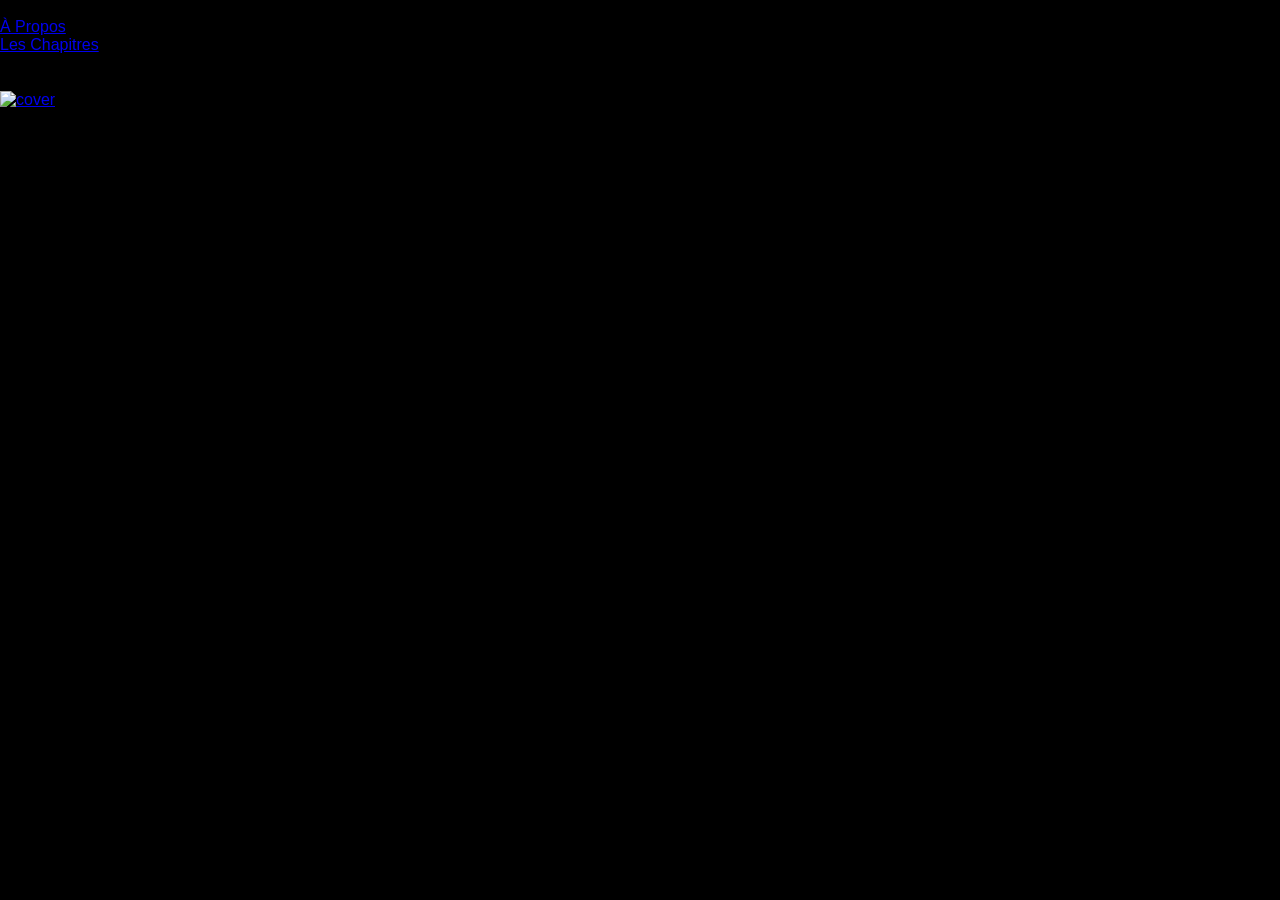
==== index.html @ 878c9f78 "nieme fix" ====
<!DOCTYPE html>
<html lang="fr">
<head>
    <meta charset="UTF-8">
    <meta name="viewport" content="width=device-width, initial-scale=1.0">
    <title>Raconte Le Site</title>
    <link rel="stylesheet" href="/raconte_le_site/CSS/general_styles.css">
    <link rel="stylesheet" href="/raconte_le_site/CSS/histoire_styles.css">
    <link rel="icon" type="image/webp" href="images/icone.webp">
</head>
<body>
    <!-- on créé d'abord la CLASSE navbar,
     Tout ce qui es tdedans appartient donc à la classe navbar
     on cré ensuite un conteneur  qui contiendra les trucs qu'on verra dans la navbar -->
    
    <!-- Navbar section -->
    <nav class="navbar">
        <div class="navbar__container"> 
            <div class="navbar__toggle" id="mobile-menu">
                <span class="menu-text">Menu</span>

                <div class="burger">
                    <span class="bar"></span>
                    <span class="bar"></span>
                    <span class="bar"></span>
                </div>
            </div>


            <ul class="navbar__menu">

                <li class="navbar__item">
                    <a href="/raconte_le_site/HTML/about.html", class="navbar__links">À Propos</a>
                </li>

                <li class="navbar__item">
                    <a href="/raconte_le_site/index.html", class="navbar__links">Les Chapitres</a>
                </li>

            </ul>

        </div>
    </nav>

    <!-- header -->
    <div class="band">
        <div class="band__container">
            <div class="band__overlay">
                <h1>Les aventures d'Ellena McGuffin</h1>
            </div>
        </div>
    </div>

    <!-- Reste du site -->
    <div class="story">
        <div class="story__container">
            <div class="story__content">
                
                <div class="img_container">
                    <a href="/raconte_le_site/HTML/about.html">
                        <img src="/raconte_le_site/images/cover.webp"
                        alt="cover"
                        id="cover_mcguffin"
                        loading="lazy"
                        >
                    </a>
                </div>
                
                <p> Disons qu'il existe des tas de mondes. Histoires, Multivers, Bulles... Appelez ça comme vous voulez.
                    Le Bureau de l'Outre-Monde, une organisation opaque et mystérieuse, appelle ça des "Diégèses".<br><br>
                    L'agent Ellena McGuffin travaille à s'assurer que tout s'y passe conformément aux règles.
                    Mais Ellena reçoit un jour une promotion pour travailler sur de nouvelles affaires étranges, celles des Dossiers obscurs.
                    L'Outre-Monde classe ainsi les affaires qui leur semblent appartenir de près ou de loin à ce qu'on appelle "l'Obscure Question".
                    Une question capitale que personne ne peut pourtant poser... </p>

            </div>
           
            <div class="chap_selec">
                <h1>La liste des épisodes</h1>
                    <p>
                        Cette histoire/Bande dessinée se lis comme un Manga<br>
                        De DROITE à GAUCHE et de HAUT en BAS<br>
                        Vous pouvez cliquer sur les boutons en bas de page pour avancer dans votre lecture.<br>
                        Vous pouvez également sélectionner un épisode avec le sélecteur en haut à droite des pages.<br>
                        Sur téléphone, cliquez à droite pour passer à la page suivante, et sur ordinateur, vous pouvez également utiliser les flèches du clavier<br>
                        Bonne lecture !
                    </p>
            </div>
            <div class="link-list" id="link-list">
                <!-- <ul>
                    <li><a href="chapitre1.html">Chapitre 1</a></li>
                    <li><a href="chapitre2.html">Chapitre 2</a></li>
                    <li><a href="chapitre3.html">Chapitre 3</a></li>
                    <li><a href="chapitre4.html">Chapitre 4</a></li>
                    <li><a href="chapitre4.html">Chapitre 5</a></li>
                    <li><a href="chapitre4.html">Chapitre N</a></li>
                    <li><a href="chapitre4.html">Chapitre N</a></li>
                    <li><a href="chapitre4.html">Chapitre N</a></li>
                    <li><a href="chapitre4.html">Chapitre N</a></li>
                    <li><a href="chapitre4.html">Chapitre N</a></li>
                    <li><a href="chapitre4.html">Chapitre N</a></li>
                    <li><a href="chapitre4.html">Chapitre N</a></li>

                </ul> -->
                <ul id="chapter-list">
                    <!-- 
                    <li><a href="chapitre1.html">Chapitre 1</a></li>
                     Les objets crées sont de cette forme
                    -->
                </ul>
            </div>
        </div>

    </div>


    <!-- <script src="app.js"></script> -->
    <script type="module" src="/raconte_le_site/JS_modules/navbar.js"></script>
    <script type="module" src="/raconte_le_site/JS_modules/ep_list.js"></script>
    <!-- <script type="module" src="/raconte_le_site/JS_modules/ep_list.min.js"></script> -->


    <style>
        /* on ne met que les styles qui ont un caractère critique, par exemple le styling de texte si on veut qu'il soit charger en priorité,
        ça alourdi la page mais ça assure que qqchose soit chargé */
        :root{
            --max-width : 1400px;
        }
        * {
            box-sizing: border-box;
            padding: 0;
            margin: 0;
            font-family: 'kumbh Sans', sans-serif ;
        }
        html, body {
            margin: 0;
            height: 100%;
            background-color: black;

        }
    </style>


</body>
</html>

<!-- 192.168.1.22  -->
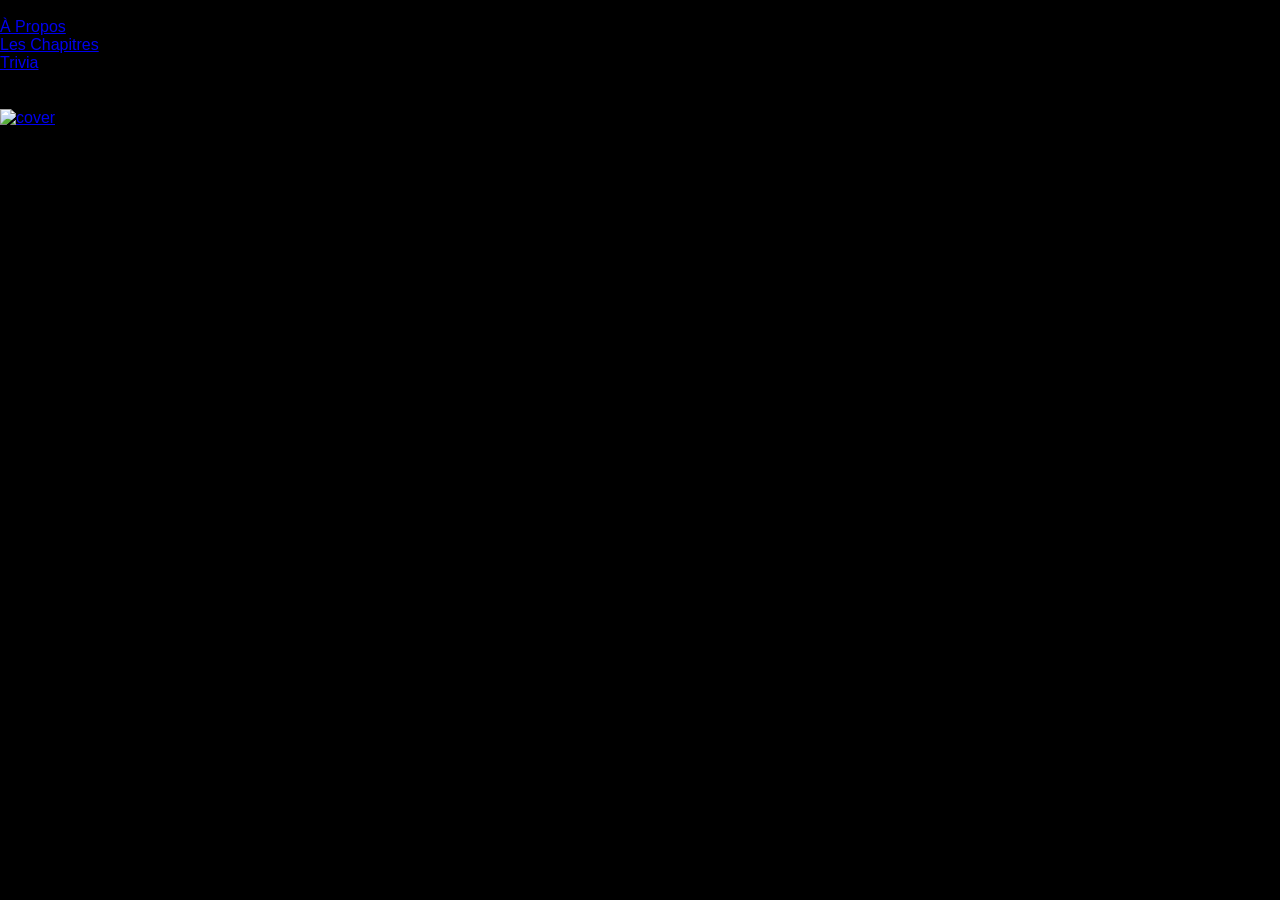
==== commit 39d0b9df: "début de la page de trivia" ====
--- a/index.html
+++ b/index.html
@@ -35,6 +35,10 @@
 
                 <li class="navbar__item">
                     <a href="/raconte_le_site/index.html", class="navbar__links">Les Chapitres</a>
+                </li>
+
+                <li class="navbar__item">
+                    <a href="/raconte_le_site/HTML/wiki.html", class="navbar__links">Trivia</a>
                 </li>
 
             </ul>
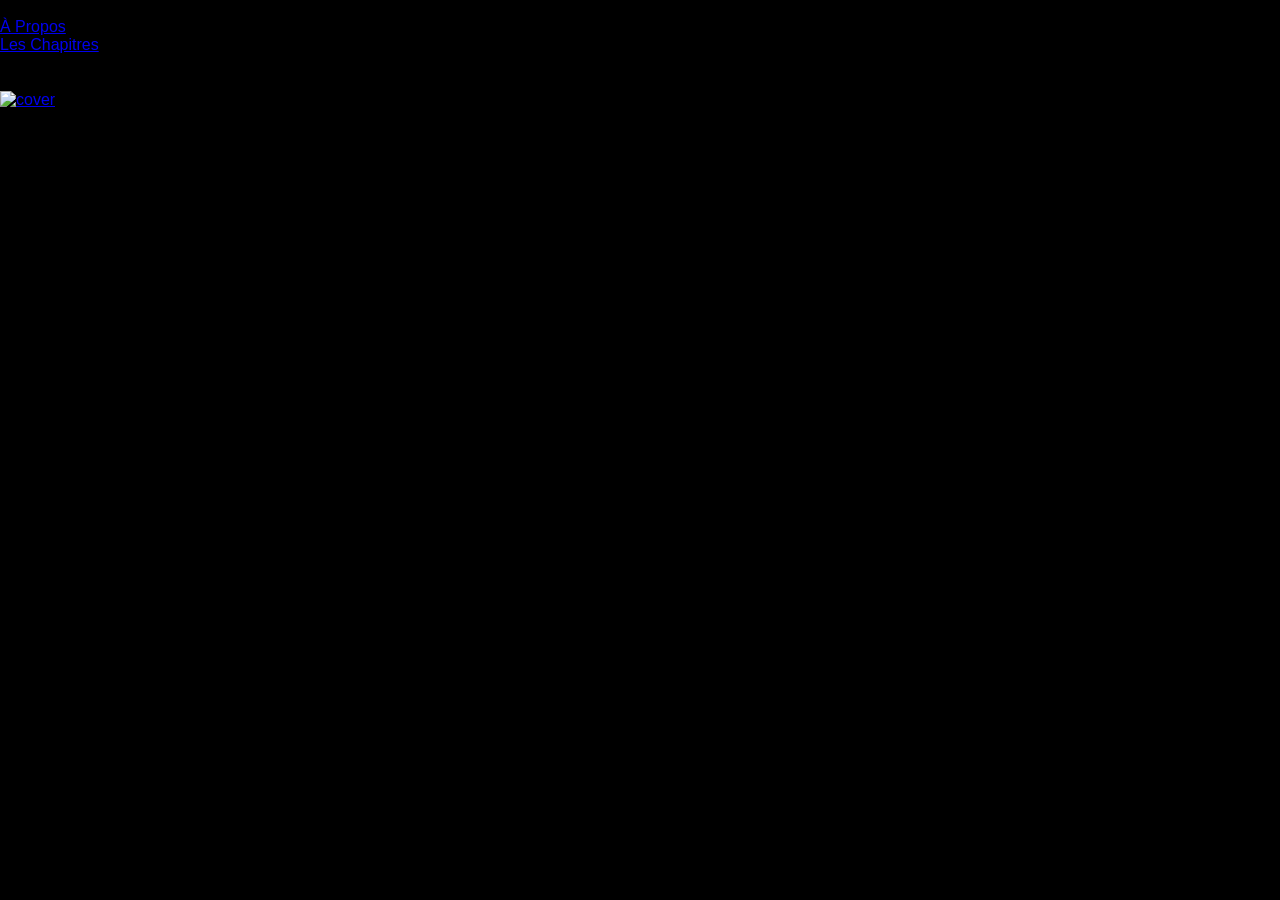
==== commit 5ff9ea17: "correction mineure paragraphe" ====
--- a/index.html
+++ b/index.html
@@ -37,10 +37,6 @@
                     <a href="/raconte_le_site/index.html", class="navbar__links">Les Chapitres</a>
                 </li>
 
-                <li class="navbar__item">
-                    <a href="/raconte_le_site/HTML/wiki.html", class="navbar__links">Trivia</a>
-                </li>
-
             </ul>
 
         </div>
@@ -75,7 +71,8 @@
                     L'agent Ellena McGuffin travaille à s'assurer que tout s'y passe conformément aux règles.
                     Mais Ellena reçoit un jour une promotion pour travailler sur de nouvelles affaires étranges, celles des Dossiers obscurs.
                     L'Outre-Monde classe ainsi les affaires qui leur semblent appartenir de près ou de loin à ce qu'on appelle "l'Obscure Question".
-                    Une question capitale que personne ne peut pourtant poser... </p>
+                    Une question capitale que personne ne peut pourtant poser... 
+                </p>
 
             </div>
            
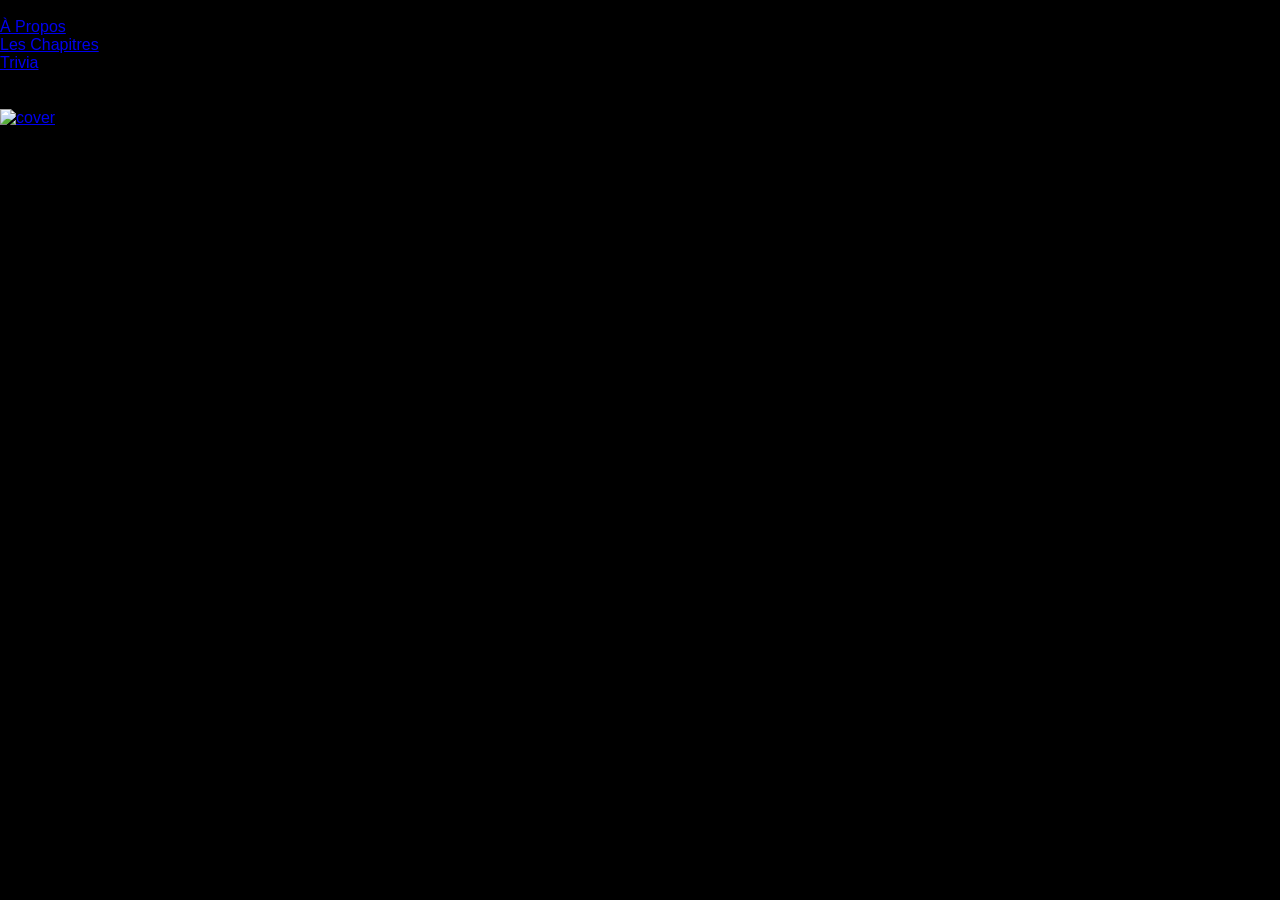
==== commit 613f980f: "Merge branch 'master' into work_ver" ====
--- a/index.html
+++ b/index.html
@@ -6,7 +6,7 @@
     <title>Raconte Le Site</title>
     <link rel="stylesheet" href="/raconte_le_site/CSS/general_styles.css">
     <link rel="stylesheet" href="/raconte_le_site/CSS/histoire_styles.css">
-    <link rel="icon" type="image/webp" href="images/icone.webp">
+    <link rel="icon" type="image/webp" href="/raconte_le_site/CSS/images/icone.webp">
 </head>
 <body>
     <!-- on créé d'abord la CLASSE navbar,
@@ -30,11 +30,15 @@
             <ul class="navbar__menu">
 
                 <li class="navbar__item">
-                    <a href="/raconte_le_site/HTML/about.html", class="navbar__links">À Propos</a>
+                    <a href="/raconte_le_site/HTML/about.html" class="navbar__links">À Propos</a>
                 </li>
 
                 <li class="navbar__item">
-                    <a href="/raconte_le_site/index.html", class="navbar__links">Les Chapitres</a>
+                    <a href="/raconte_le_site/index.html" class="navbar__links">Les Chapitres</a>
+                </li>
+
+                <li class="navbar__item">
+                    <a href="/raconte_le_site/HTML/wiki.html", class="navbar__links">Trivia</a>
                 </li>
 
             </ul>
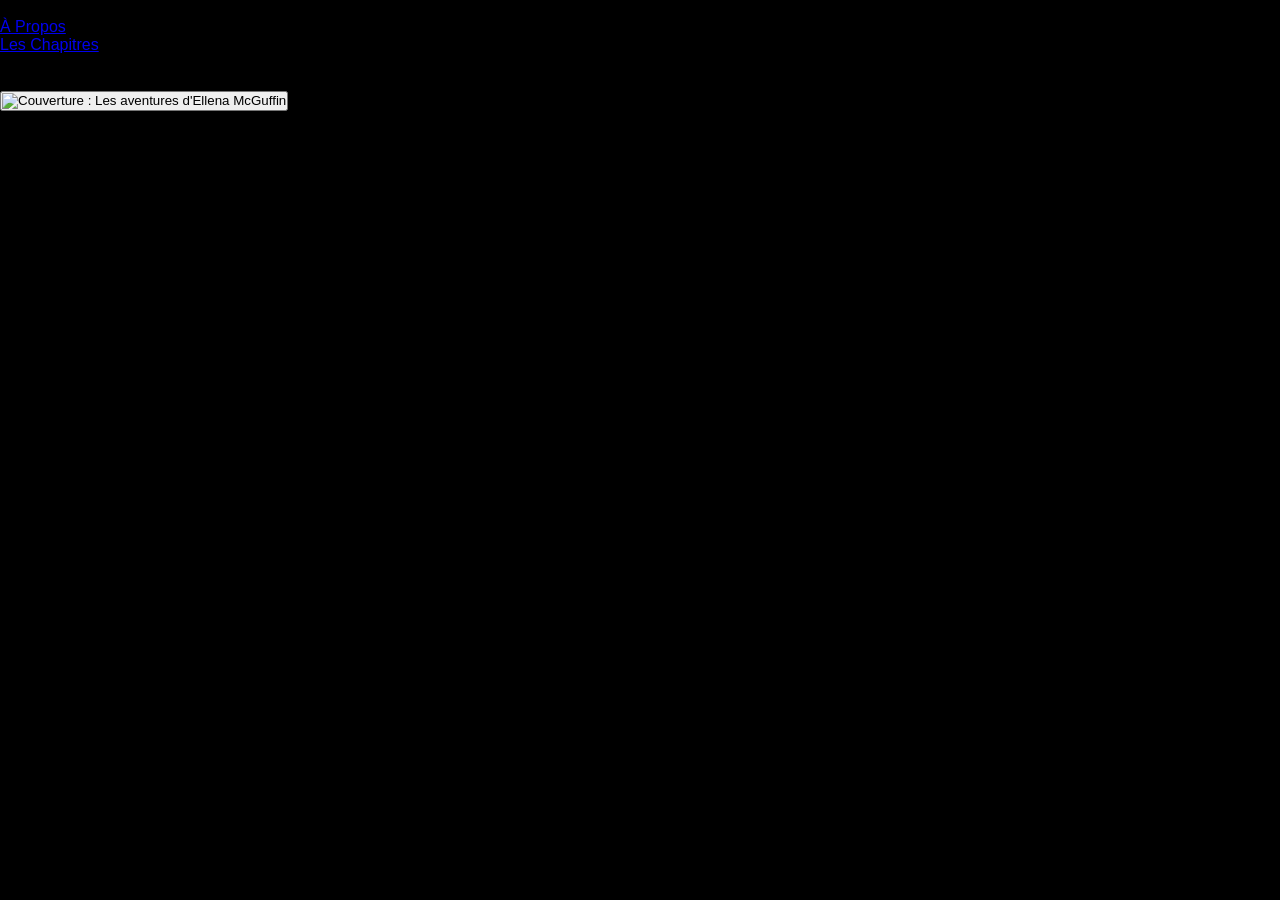
==== commit c091064d: "merge vers le work pour tester des choses" ====
--- a/index.html
+++ b/index.html
@@ -18,34 +18,30 @@
         <div class="navbar__container"> 
             <div class="navbar__toggle" id="mobile-menu">
                 <span class="menu-text">Menu</span>
-
+ 
                 <div class="burger">
                     <span class="bar"></span>
                     <span class="bar"></span>
                     <span class="bar"></span>
                 </div>
             </div>
-
-
+ 
+ 
             <ul class="navbar__menu">
-
+ 
                 <li class="navbar__item">
                     <a href="/raconte_le_site/HTML/about.html" class="navbar__links">À Propos</a>
                 </li>
-
+ 
                 <li class="navbar__item">
                     <a href="/raconte_le_site/index.html" class="navbar__links">Les Chapitres</a>
                 </li>
-
-                <li class="navbar__item">
-                    <a href="/raconte_le_site/HTML/wiki.html", class="navbar__links">Trivia</a>
-                </li>
-
+ 
             </ul>
-
+ 
         </div>
     </nav>
-
+ 
     <!-- header -->
     <div class="band">
         <div class="band__container">
@@ -54,20 +50,21 @@
             </div>
         </div>
     </div>
-
+ 
     <!-- Reste du site -->
     <div class="story">
         <div class="story__container">
             <div class="story__content">
                 
                 <div class="img_container">
-                    <a href="/raconte_le_site/HTML/about.html">
+                    <button type="button" class="cover-btn" id="cover-open"
+                            aria-label="Agrandir l'image de couverture" title="Cliquer pour agrandir">
                         <img src="/raconte_le_site/images/cover.webp"
-                        alt="cover"
+                        alt="Couverture : Les aventures d'Ellena McGuffin"
                         id="cover_mcguffin"
                         loading="lazy"
                         >
-                    </a>
+                    </button>
                 </div>
                 
                 <p> Disons qu'il existe des tas de mondes. Histoires, Multivers, Bulles... Appelez ça comme vous voulez.
@@ -75,15 +72,15 @@
                     L'agent Ellena McGuffin travaille à s'assurer que tout s'y passe conformément aux règles.
                     Mais Ellena reçoit un jour une promotion pour travailler sur de nouvelles affaires étranges, celles des Dossiers obscurs.
                     L'Outre-Monde classe ainsi les affaires qui leur semblent appartenir de près ou de loin à ce qu'on appelle "l'Obscure Question".
-                    Une question capitale que personne ne peut pourtant poser... 
+                    Une question capitale que personne ne peut pourtant poser...
                 </p>
-
+ 
             </div>
            
             <div class="chap_selec">
                 <h1>La liste des épisodes</h1>
                     <p>
-                        Cette histoire/Bande dessinée se lis comme un Manga<br>
+                        Cette histoire/Bande dessinée se lit comme un manga<br>
                         De DROITE à GAUCHE et de HAUT en BAS<br>
                         Vous pouvez cliquer sur les boutons en bas de page pour avancer dans votre lecture.<br>
                         Vous pouvez également sélectionner un épisode avec le sélecteur en haut à droite des pages.<br>
@@ -105,7 +102,7 @@
                     <li><a href="chapitre4.html">Chapitre N</a></li>
                     <li><a href="chapitre4.html">Chapitre N</a></li>
                     <li><a href="chapitre4.html">Chapitre N</a></li>
-
+ 
                 </ul> -->
                 <ul id="chapter-list">
                     <!-- 
@@ -115,16 +112,36 @@
                 </ul>
             </div>
         </div>
-
+ 
     </div>
-
-
+ 
+ 
+ 
+    <!-- Couverture en grand (clic sur la cover) -->
+    <dialog class="cover-dialog" id="cover-dialog" aria-label="Couverture agrandie">
+        <button type="button" class="cover-dialog__close" id="cover-close" aria-label="Fermer">&times;</button>
+        <img src="/raconte_le_site/images/cover.webp" alt="Couverture : Les aventures d'Ellena McGuffin" class="cover-dialog__img">
+    </dialog>
+ 
+    <script>
+        (function () {
+            const dialog = document.getElementById('cover-dialog');
+            const openBtn = document.getElementById('cover-open');
+            const closeBtn = document.getElementById('cover-close');
+            if (!dialog || !openBtn) return;
+            openBtn.addEventListener('click', () => dialog.showModal());
+            closeBtn.addEventListener('click', () => dialog.close());
+            // un clic n'importe où (fond ou image) ferme ; Echap marche nativement
+            dialog.addEventListener('click', () => dialog.close());
+        })();
+    </script>
+ 
     <!-- <script src="app.js"></script> -->
     <script type="module" src="/raconte_le_site/JS_modules/navbar.js"></script>
     <script type="module" src="/raconte_le_site/JS_modules/ep_list.js"></script>
     <!-- <script type="module" src="/raconte_le_site/JS_modules/ep_list.min.js"></script> -->
-
-
+ 
+ 
     <style>
         /* on ne met que les styles qui ont un caractère critique, par exemple le styling de texte si on veut qu'il soit charger en priorité,
         ça alourdi la page mais ça assure que qqchose soit chargé */
@@ -141,12 +158,12 @@
             margin: 0;
             height: 100%;
             background-color: black;
-
+ 
         }
     </style>
-
-
+ 
+ 
 </body>
 </html>
-
-<!-- 192.168.1.22  -->+ 
+<!-- 192.168.1.22  -->
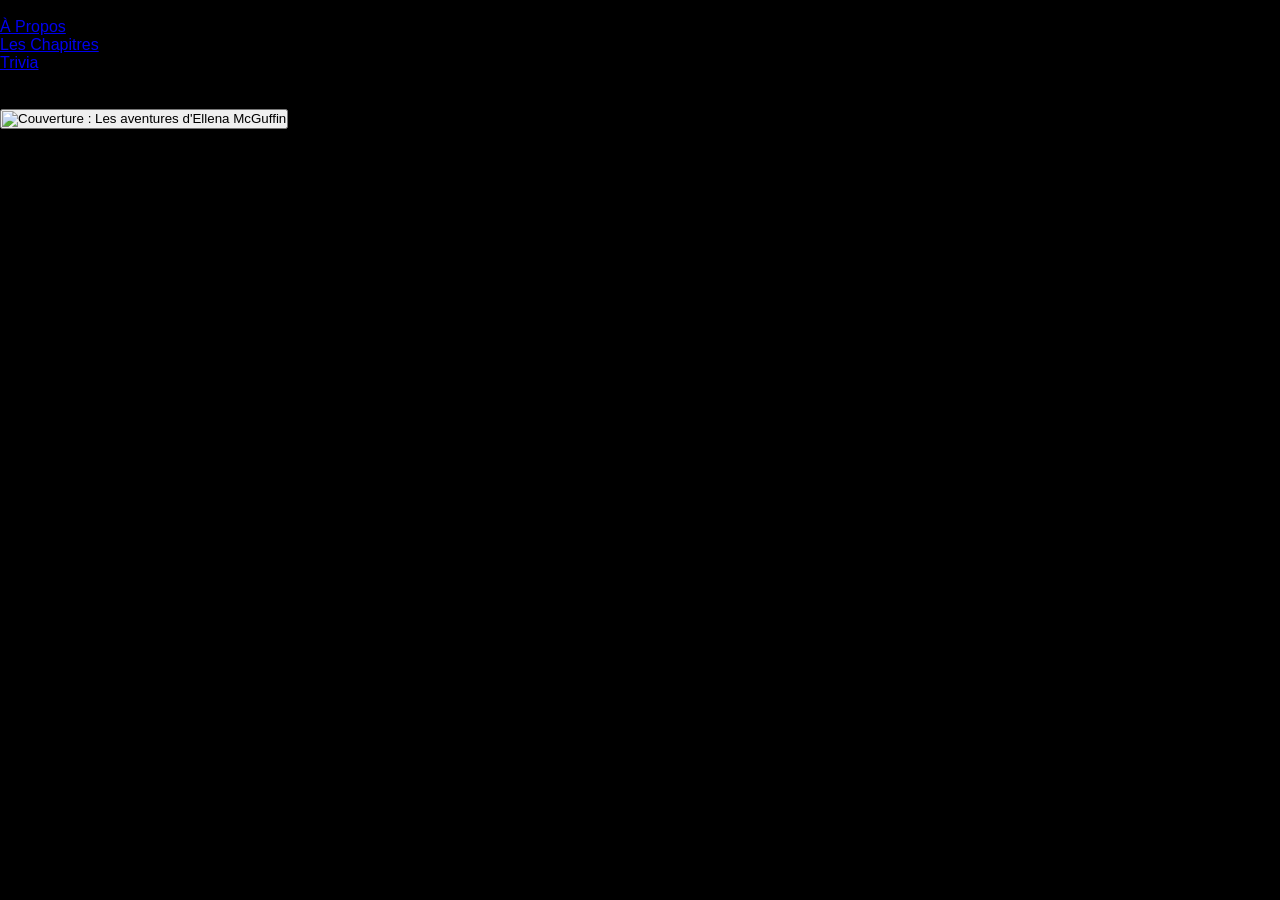
==== commit 74d19938: "ajustements d'affichage" ====
--- a/index.html
+++ b/index.html
@@ -35,6 +35,10 @@
  
                 <li class="navbar__item">
                     <a href="/raconte_le_site/index.html" class="navbar__links">Les Chapitres</a>
+                </li>
+
+                <li class="navbar__item">
+                    <a href="/raconte_le_site/HTML/wiki.html", class="navbar__links">Trivia</a>
                 </li>
  
             </ul>
@@ -80,8 +84,7 @@
             <div class="chap_selec">
                 <h1>La liste des épisodes</h1>
                     <p>
-                        Cette histoire/Bande dessinée se lit comme un manga<br>
-                        De DROITE à GAUCHE et de HAUT en BAS<br>
+                        Cette histoire/Bande dessinée se lit comme un manga. De DROITE à GAUCHE et de HAUT en BAS<br>
                         Vous pouvez cliquer sur les boutons en bas de page pour avancer dans votre lecture.<br>
                         Vous pouvez également sélectionner un épisode avec le sélecteur en haut à droite des pages.<br>
                         Sur téléphone, cliquez à droite pour passer à la page suivante, et sur ordinateur, vous pouvez également utiliser les flèches du clavier<br>
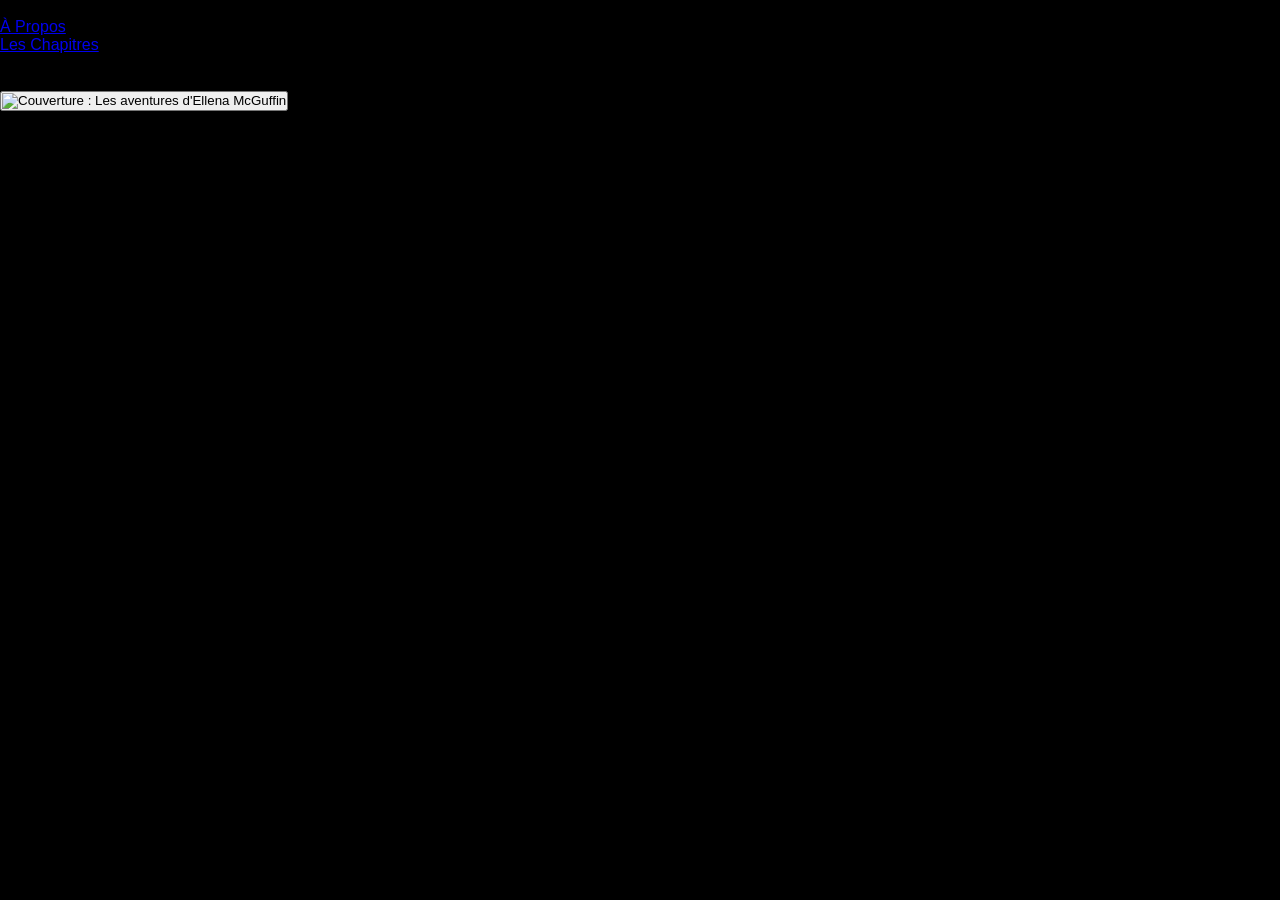
==== commit b471b4b6: "ajustements graphiques master" ====
--- a/index.html
+++ b/index.html
@@ -36,10 +36,10 @@
                 <li class="navbar__item">
                     <a href="/raconte_le_site/index.html" class="navbar__links">Les Chapitres</a>
                 </li>
-
+<!-- 
                 <li class="navbar__item">
                     <a href="/raconte_le_site/HTML/wiki.html", class="navbar__links">Trivia</a>
-                </li>
+                </li> -->
  
             </ul>
  
